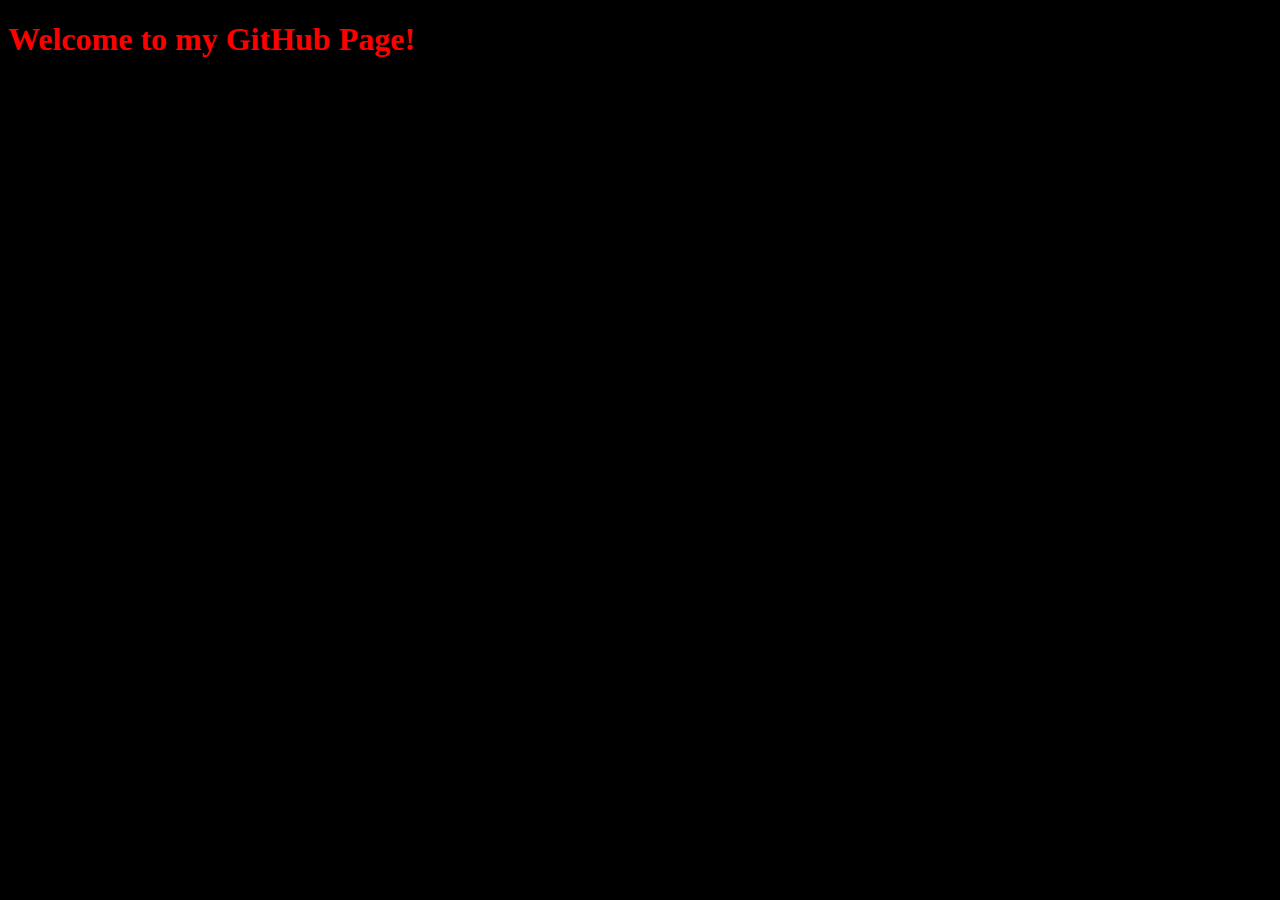
==== docs/index.html @ 139c94dd "moved html + css into docs folder + enablesd README again" ====
<!DOCTYPE html>
<html lang="en" dir="ltr">
  <head>
    <meta charset="utf-8" />
    <link rel="stylesheet" href="styles.css" />
    <title>Andreas GitHub Page</title>
  </head>
  <body>
    <h1>Welcome to my GitHub Page!</h1>
  </body>
</html>
---- docs/styles.css ----
body {
  background-color: black;
}

h1 {
 color: red; 
}
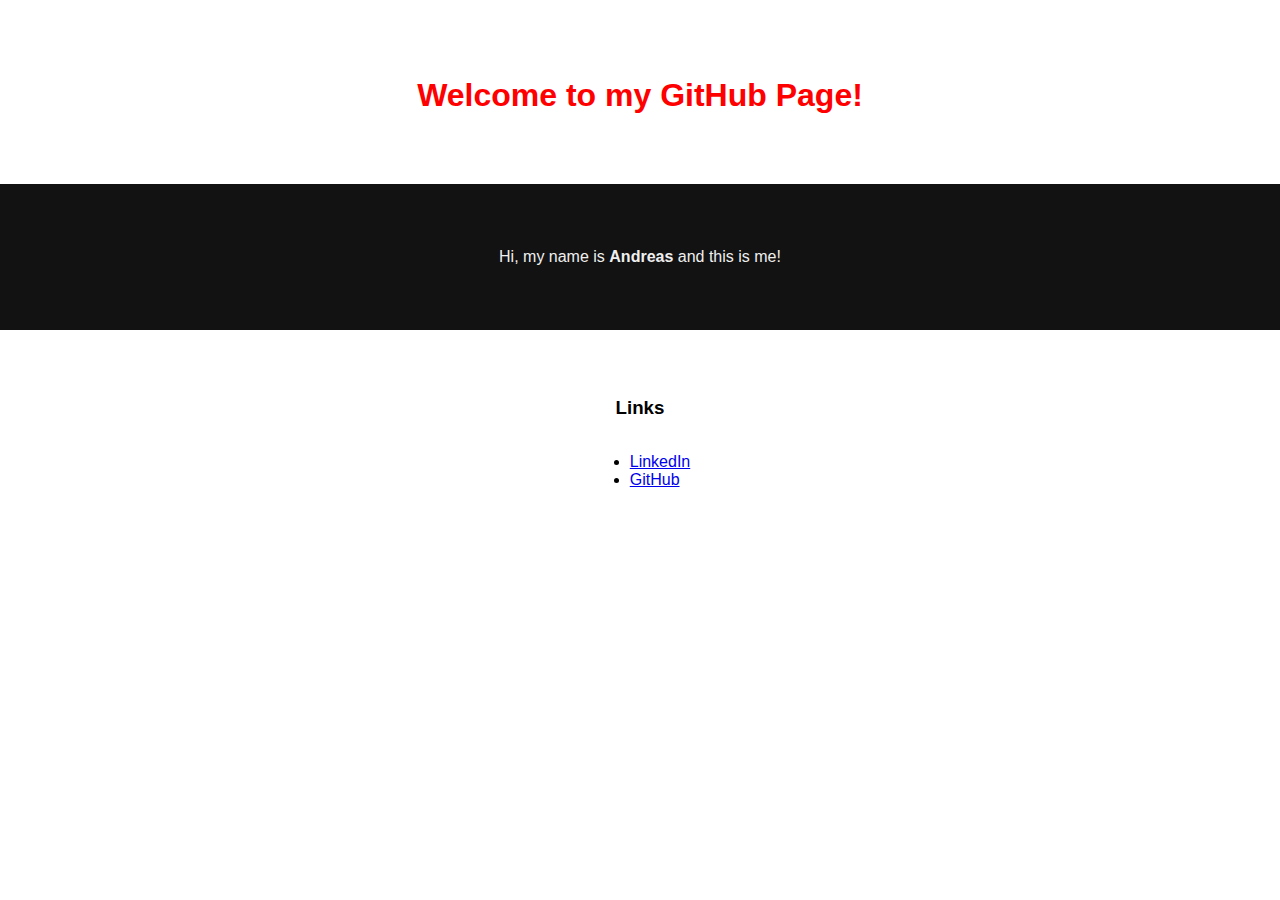
==== commit 6f8f7901: "added two more section to main page" ====
--- a/docs/index.html
+++ b/docs/index.html
@@ -3,9 +3,29 @@
   <head>
     <meta charset="utf-8" />
     <link rel="stylesheet" href="styles.css" />
+    <link href="https://fonts.cdnfonts.com/css/dosis" rel="stylesheet">
     <title>Andreas GitHub Page</title>
   </head>
   <body>
-    <h1>Welcome to my GitHub Page!</h1>
+    <div class="container">
+      <section>
+        <h1>Welcome to my GitHub Page!</h1>
+        
+      </section>
+      
+      <section class="black-background">
+        <p>Hi, my name is <strong>Andreas</strong> and this is me!</p>
+      </section>
+      <section>
+        <div>
+          <h3>Links</h3>
+          <ul>
+            <li><a href="https://www.linkedin.com/in/andreas-lord/">LinkedIn</a></li>
+            <li><a href="https://github.com/andlo779">GitHub</a></li>
+          </ul>
+        </div>
+      </section>
+
+    </div>
   </body>
 </html>
--- a/docs/styles.css
+++ b/docs/styles.css
@@ -1,7 +1,33 @@
 body {
-  background-color: black;
+  text-align: center;
+  /* background-color: white; */
+  /* color: black; */
+  font-family: 'Dosis', sans-serif;
+}
+
+section {
+  padding: 3rem;
+}
+
+ul {
+  display: inline-block;
+  text-align: left;
 }
 
 h1 {
  color: red; 
 }
+
+.container {
+  width: min(calc(80% -2rem), 60rem);
+  margin-inline: auto;
+}
+
+.black-background {
+  --bg-color: #121212;
+  background-color: var(--bg-color);
+  color: #efefef;
+  box-shadow: 0 0 0 100vmax var(--bg-color);
+  clip-path: inset(0-100vmax);
+
+}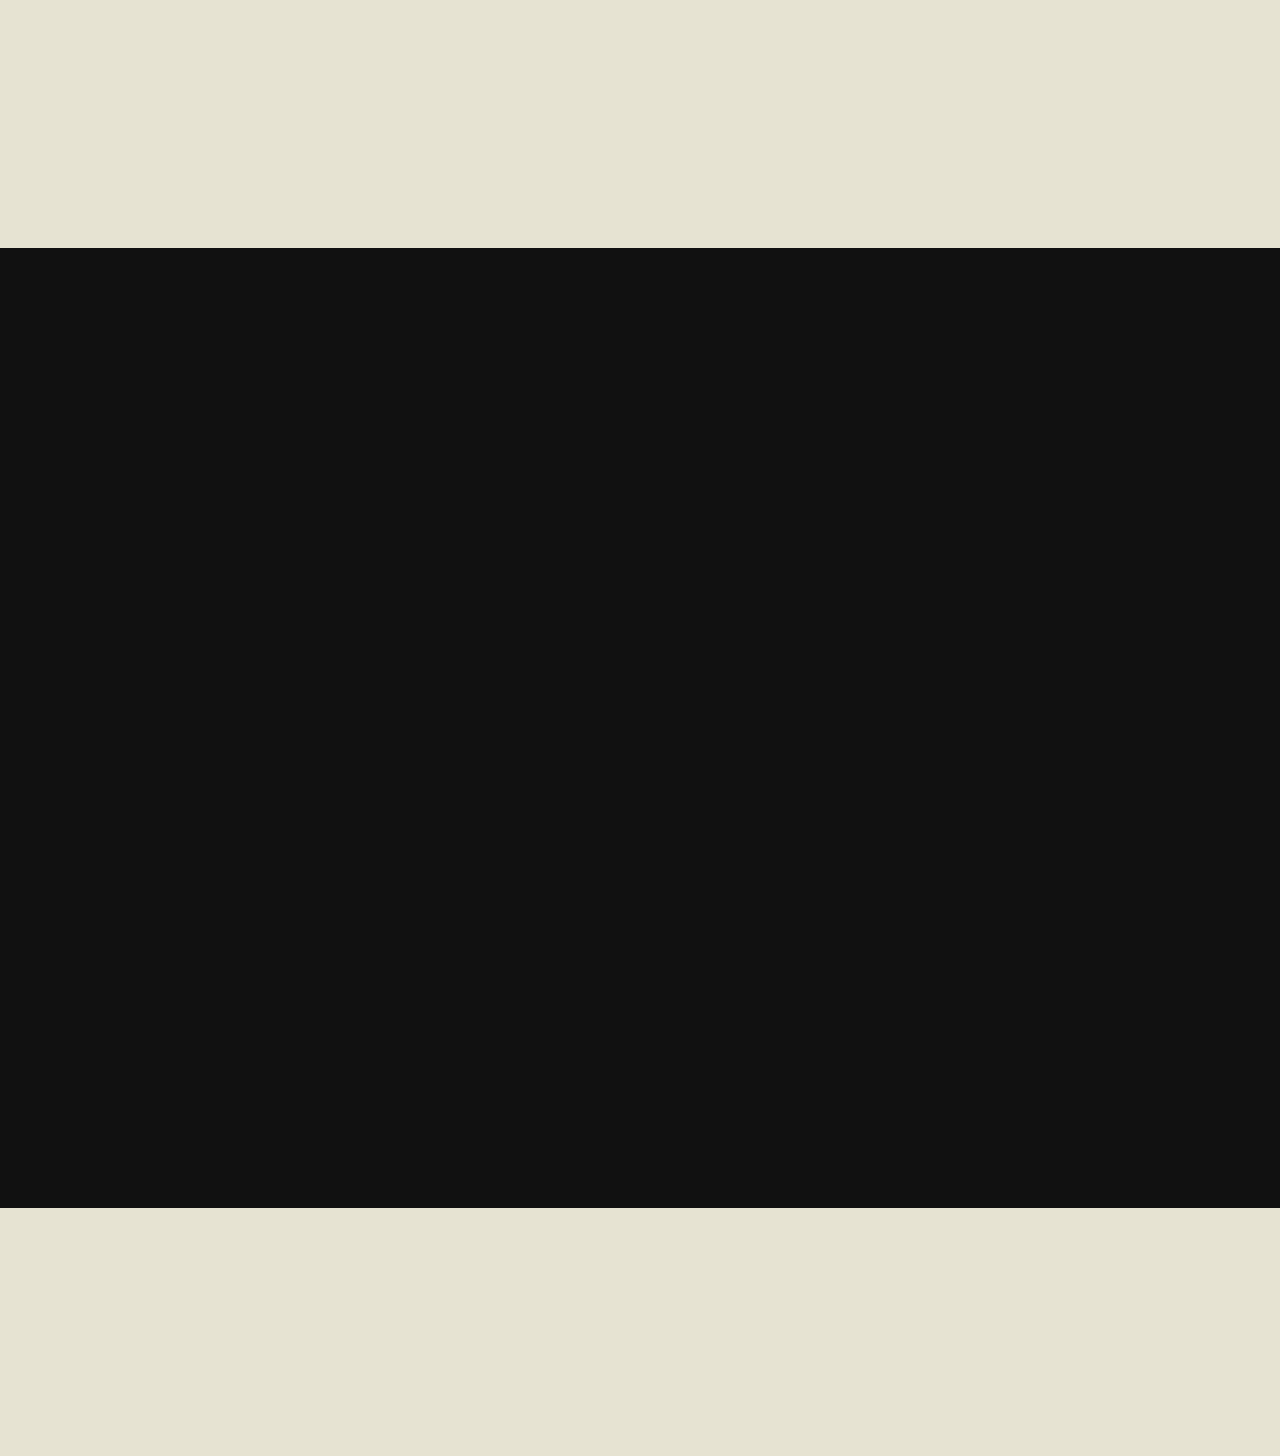
==== commit a9f4ccda: "simple home-page" ====
--- a/docs/index.html
+++ b/docs/index.html
@@ -2,29 +2,30 @@
 <html lang="en" dir="ltr">
   <head>
     <meta charset="utf-8" />
+    <meta name="auther" content="Andreas Lord, andlo779@gmail.com">
+    <meta name="keywords" content="HTML, CSS">
     <link rel="stylesheet" href="styles.css" />
     <link href="https://fonts.cdnfonts.com/css/dosis" rel="stylesheet">
+    <link href="https://fonts.cdnfonts.com/css/bradesco-sans" rel="stylesheet">
     <title>Andreas GitHub Page</title>
   </head>
   <body>
     <div class="container">
-      <section>
-        <h1>Welcome to my GitHub Page!</h1>
-        
-      </section>
+      <header class="top-section">
+      </header>
       
-      <section class="black-background">
-        <p>Hi, my name is <strong>Andreas</strong> and this is me!</p>
-      </section>
-      <section>
-        <div>
-          <h3>Links</h3>
-          <ul>
-            <li><a href="https://www.linkedin.com/in/andreas-lord/">LinkedIn</a></li>
-            <li><a href="https://github.com/andlo779">GitHub</a></li>
-          </ul>
+      <section class="name-section">
+        <div class="top-right">
+          <h2 class="image-text">ANDREAS</h2>
+        </div>
+        <div class="bottom-left">
+          <div class="filler">
+            <h2 class="image-text">LORD</h2>
+          </div>
         </div>
       </section>
+      <div class="empty-space"></div>
+
 
     </div>
   </body>
--- a/docs/styles.css
+++ b/docs/styles.css
@@ -1,7 +1,12 @@
+*,
+*::before,
+*::after {
+  box-sizing: border-box;
+}
+
 body {
-  text-align: center;
-  /* background-color: white; */
-  /* color: black; */
+  background-color: rgb(230, 227, 210);
+  color: black;
   font-family: 'Dosis', sans-serif;
 }
 
@@ -18,16 +23,58 @@
  color: red; 
 }
 
+footer {
+  text-align: center;
+}
+
 .container {
-  width: min(calc(80% -2rem), 60rem);
+  width: min(calc(80% - 2rem), 100rem);
   margin-inline: auto;
 }
 
-.black-background {
-  --bg-color: #121212;
+.name-section {
+  padding: 0 3rem;
+  height: 60rem;
+  --bg-color: #111111;
   background-color: var(--bg-color);
   color: #efefef;
   box-shadow: 0 0 0 100vmax var(--bg-color);
   clip-path: inset(0-100vmax);
+}
 
+.top-section {
+  height: 15rem;
+  --bg-color: #000000;
+}
+
+.empty-space {
+  height: 15rem;
+}
+
+.image-text {
+  font-family: 'Bradesco Sans XBold', sans-serif;
+  margin: 0em;
+  background-image: url("20150903_230357.jpg");
+  background-position-y: center;
+  background-size: cover;
+  background-clip: text;
+  -webkit-background-clip: text;
+  font-size: 200px;
+  color: transparent;
+}
+
+.top-right {
+  display: flex;
+  flex-direction: row;
+  justify-content: flex-end;
+}
+
+.bottom-left {
+  height: 45rem;
+  display: flex;
+}
+
+.filler {
+  flex: 1 0 auto;
+  align-self: flex-end;
 }